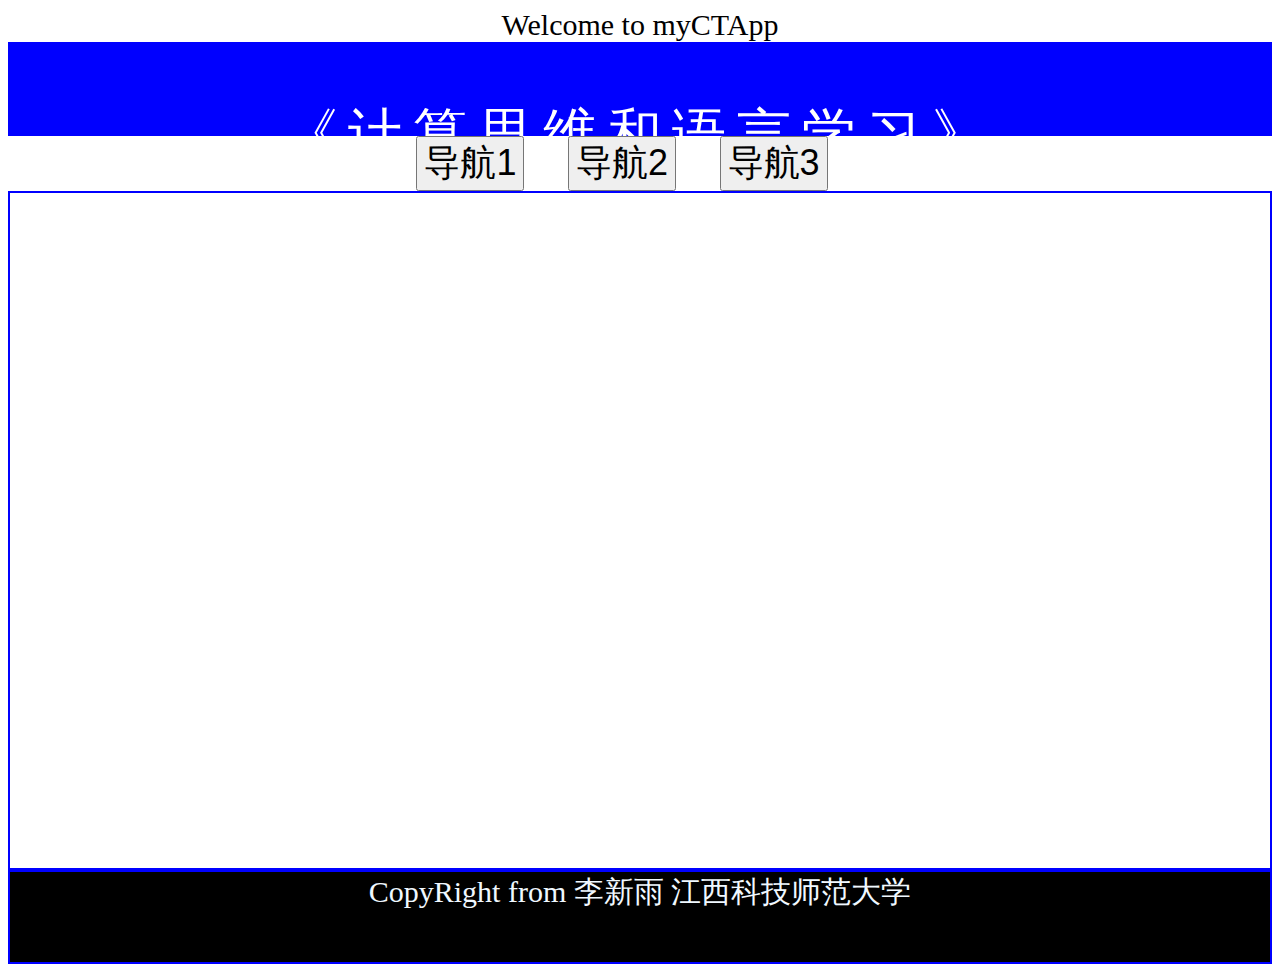
==== exp/1.2.html @ 21bc437f "Add files via upload" ====
<!doctype html>
<html lang="en">
 <head>
  <meta charset="UTF-8">
  <meta name="viewport" content="width=device-width , initial-scale=1">
  <!-- 
   增加这句后，可以看到浏览器的DevTools面板的模拟移动设备状态的变化
  -->
  <style>
    body{
      font-size: 30px;
      text-align: center;
    }
    header{
      border: 2px solid blue;
      height: 10%;
      background-color: blue;
      color: white;
    }
    main{
      border: 2px solid blue;
      height: 5%;
    }
    main{
      height: 75%;
      background-image: url(./lesson/CS.jpg);
      background-repeat: no-repeat;
      background-position: center;
      background-size: cover;
    }
    footer{
      border: 2px solid blue;
      height: 10%;
      background-color: black;
      color: aliceblue;
    }
    p#book{
        font-size: 1.8em;
        letter-spacing: 0.2em;
    }
    button{
        font-size: 1.2em;
        margin-right: 1em;
    }
  </style>
  
Welcome to myCTApp
 </head> 
 <body>
  <header>
    <p id="book">
     《计算思维和语言学习》
  </p>
  </header>
<nav>
    <button>
        导航1
    </button>
    <button>
        导航2
    </button>
    <button>
        导航3
    </button>
   </nav>
   <main>
    

   </main>
   

  <footer> 
   
	CopyRight from 李新雨 江西科技师范大学
	
  </footer> 
  <script>
    var UI = {};
    UI.deviceWidth = window.innerWidth;
    UI.deviceHeight = window.innerHeight;
    document.body.style.height = UI.deviceHeight + 'px';
  </script>
 
 </body>
</html>
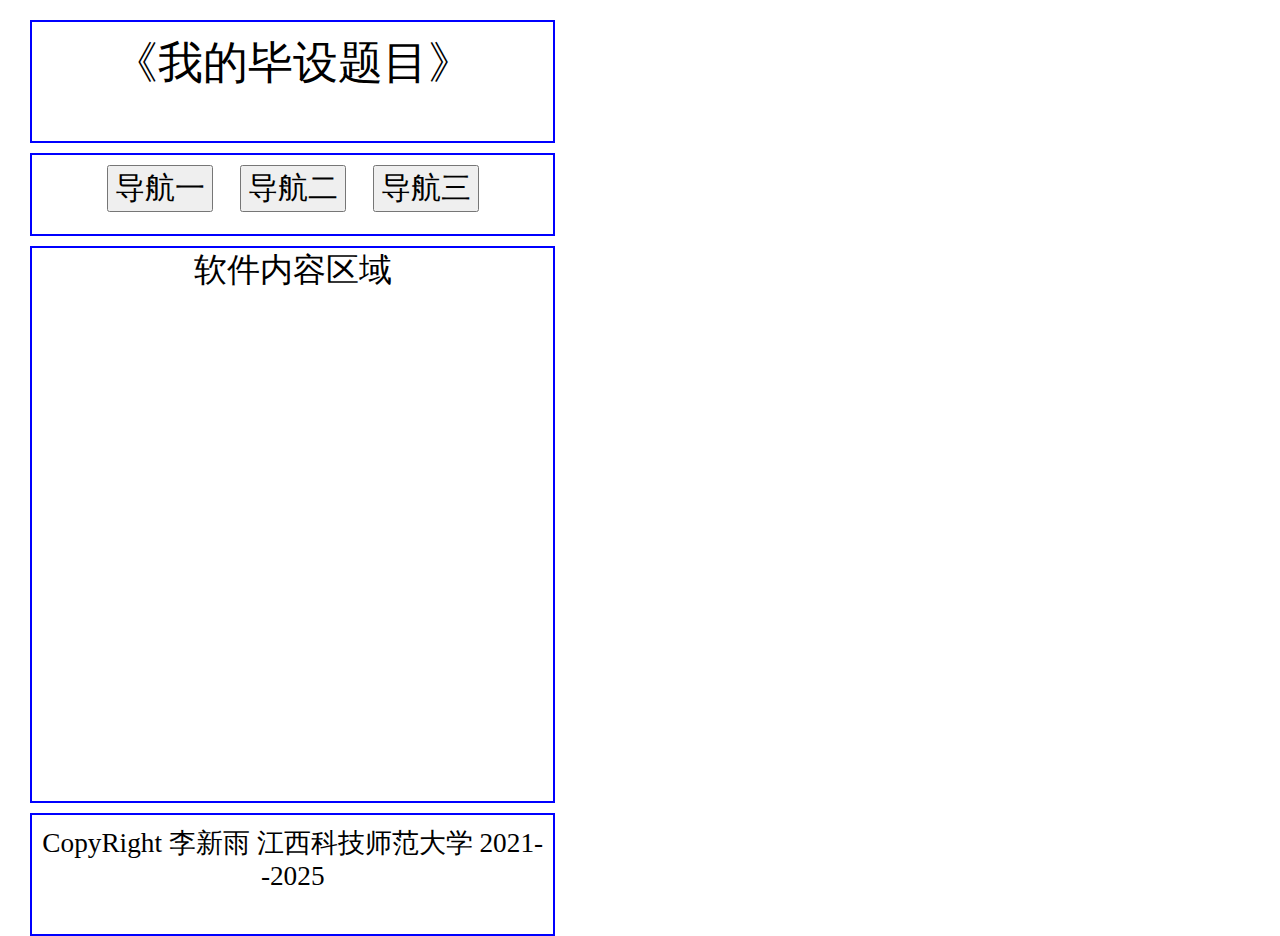
==== commit 9f82df61: "Update 1.2.html" ====
--- a/exp/1.2.html
+++ b/exp/1.2.html
@@ -7,79 +7,71 @@
    增加这句后，可以看到浏览器的DevTools面板的模拟移动设备状态的变化
   -->
   <style>
-    body{
-      font-size: 30px;
-      text-align: center;
-    }
+   *{
+    margin: 10px;
+    text-align: center;
+   }
+
     header{
       border: 2px solid blue;
-      height: 10%;
-      background-color: blue;
-      color: white;
+      height: 15%;
+      font-size: 1.66em;
+      
     }
     main{
       border: 2px solid blue;
-      height: 5%;
+      height: 70%;
+      font-size: 1.2em;
+      
     }
-    main{
-      height: 75%;
-      background-image: url(./lesson/CS.jpg);
-      background-repeat: no-repeat;
-      background-position: center;
-      background-size: cover;
-    }
+    nav{
+      border: 2px solid blue;
+      height: 10%;
+         }
+    nav button{
+	 font-size: 1.1em;
+	}
     footer{
       border: 2px solid blue;
-      height: 10%;
-      background-color: black;
-      color: aliceblue;
-    }
-    p#book{
-        font-size: 1.8em;
-        letter-spacing: 0.2em;
-    }
-    button{
-        font-size: 1.2em;
-        margin-right: 1em;
+      height: 15%;
     }
   </style>
-  
-Welcome to myCTApp
+  <title> 移动互联时代的响应式设计（窄屏） </title>
  </head> 
  <body>
   <header>
-    <p id="book">
-     《计算思维和语言学习》
-  </p>
+	<p id="book">
+      《我的毕设题目》
+    </p> 
   </header>
-<nav>
-    <button>
-        导航1
-    </button>
-    <button>
-        导航2
-    </button>
-    <button>
-        导航3
-    </button>
-   </nav>
-   <main>
-    
-
-   </main>
-   
+  <nav>
+    <button>导航一</button>
+    <button>导航二</button>
+    <button>导航三</button>
+  </nav>
+  <main id = 'main'>
+    软件内容区域
+  </main> 
 
   <footer> 
-   
-	CopyRight from 李新雨 江西科技师范大学
-	
+   <p id="statusInfo">
+    CopyRight 李新雨 江西科技师范大学 2021--2025
+	 </p>
   </footer> 
-  <script>
+
+ <script> 
     var UI = {};
-    UI.deviceWidth = window.innerWidth;
-    UI.deviceHeight = window.innerHeight;
-    document.body.style.height = UI.deviceHeight + 'px';
-  </script>
+    UI.appWidth = window.innerWidth > 600 ? 600 : window.innerWidth ;
+    UI.appHeight = window.innerHeight;
+ 	const LETTERS = 22 ;
+	const baseFont = UI.appWidth / LETTERS;
  
+	//通过更改body对象的字体大小，这个属性能够遗传其子子孙孙
+    document.body.style.fontSize = baseFont + "px"; 
+    //通过把body对象的宽度和高度设置为设备/屏幕的宽度和高度，实现全屏。
+    //通过CSS对子对象百分比（纵向）的配合，从而实现响应式设计的目标。
+    document.body.style.width = UI.appWidth - 2*baseFont + "px" ;
+    document.body.style.height = UI.appHeight - 4*baseFont + "px";
+ </script>
  </body>
-</html>+</html>
